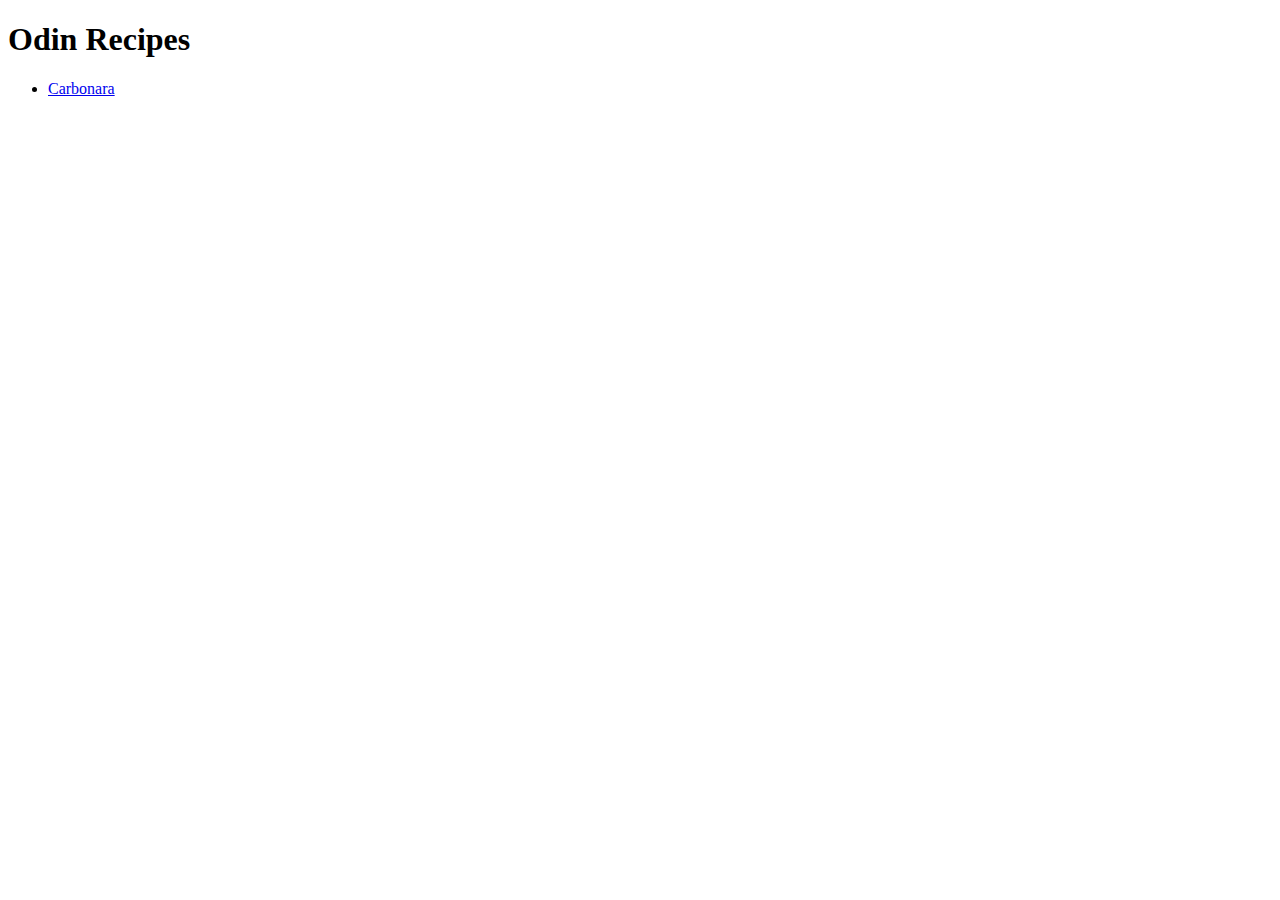
==== index.html @ ea712fce "Create main page called Odin Recipes" ====
<!DOCTYPE html>
<html lang="en">

<head>
	<meta charset="UTF-8">
	<meta http-equiv="X-UA-Compatible" content="IE=edge">
	<meta name="viewport" content="width=device-width, initial-scale=1.0">
	<title>Odin recipes</title>
</head>

<body>
	<h1>Odin Recipes</h1>
	<ul>
		<li><a href="./recipes/carbonara.html">Carbonara</a></li>
	</ul>
</body>

</html>
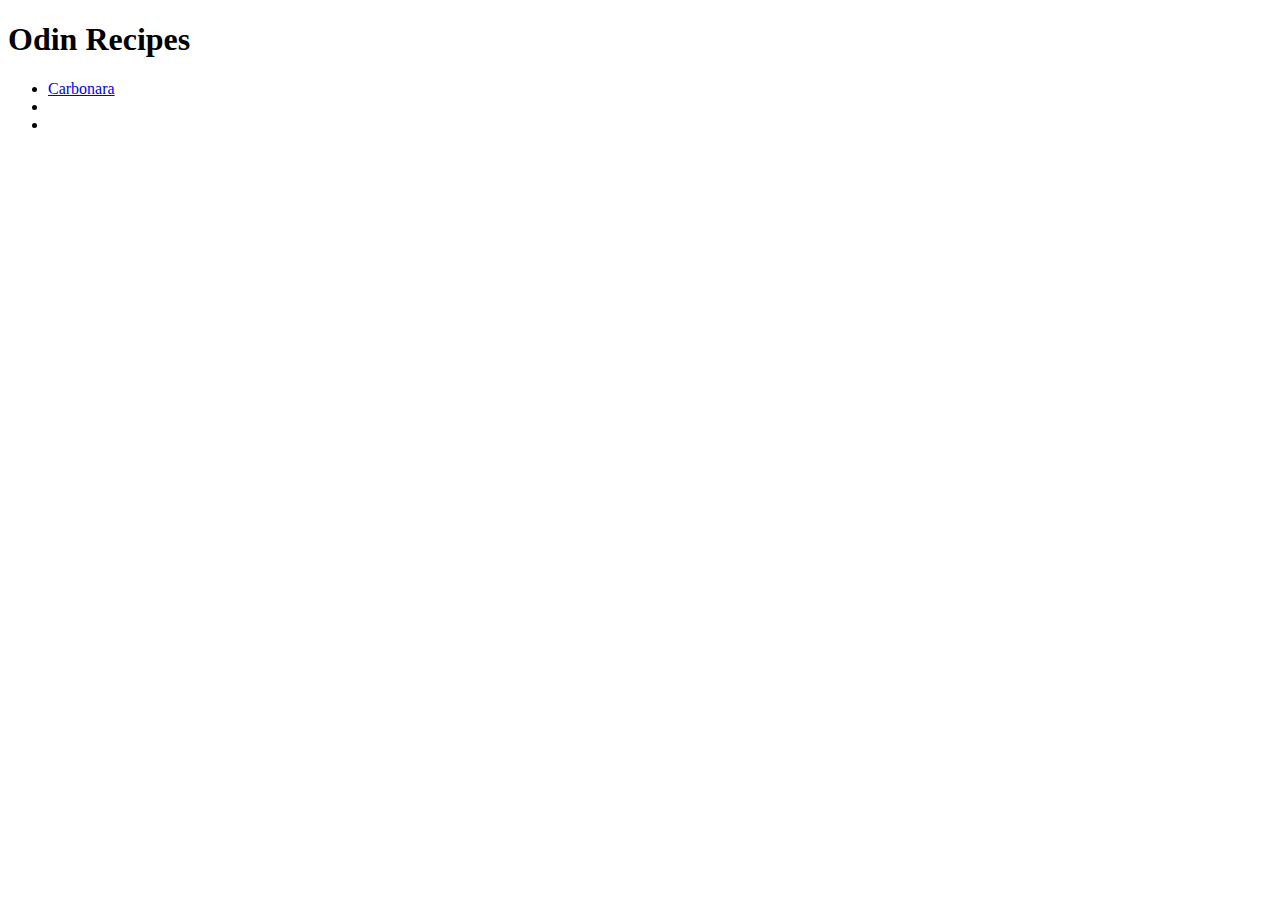
==== commit 2ffddfe6: "Set the recipes link on the index.html page" ====
--- a/index.html
+++ b/index.html
@@ -12,6 +12,8 @@
 	<h1>Odin Recipes</h1>
 	<ul>
 		<li><a href="./recipes/carbonara.html">Carbonara</a></li>
+		<li><a href="./recipes/fish-soup.html"></a></li>
+		<li><a href="./recipes/pancake.html"></a></li>
 	</ul>
 </body>
 
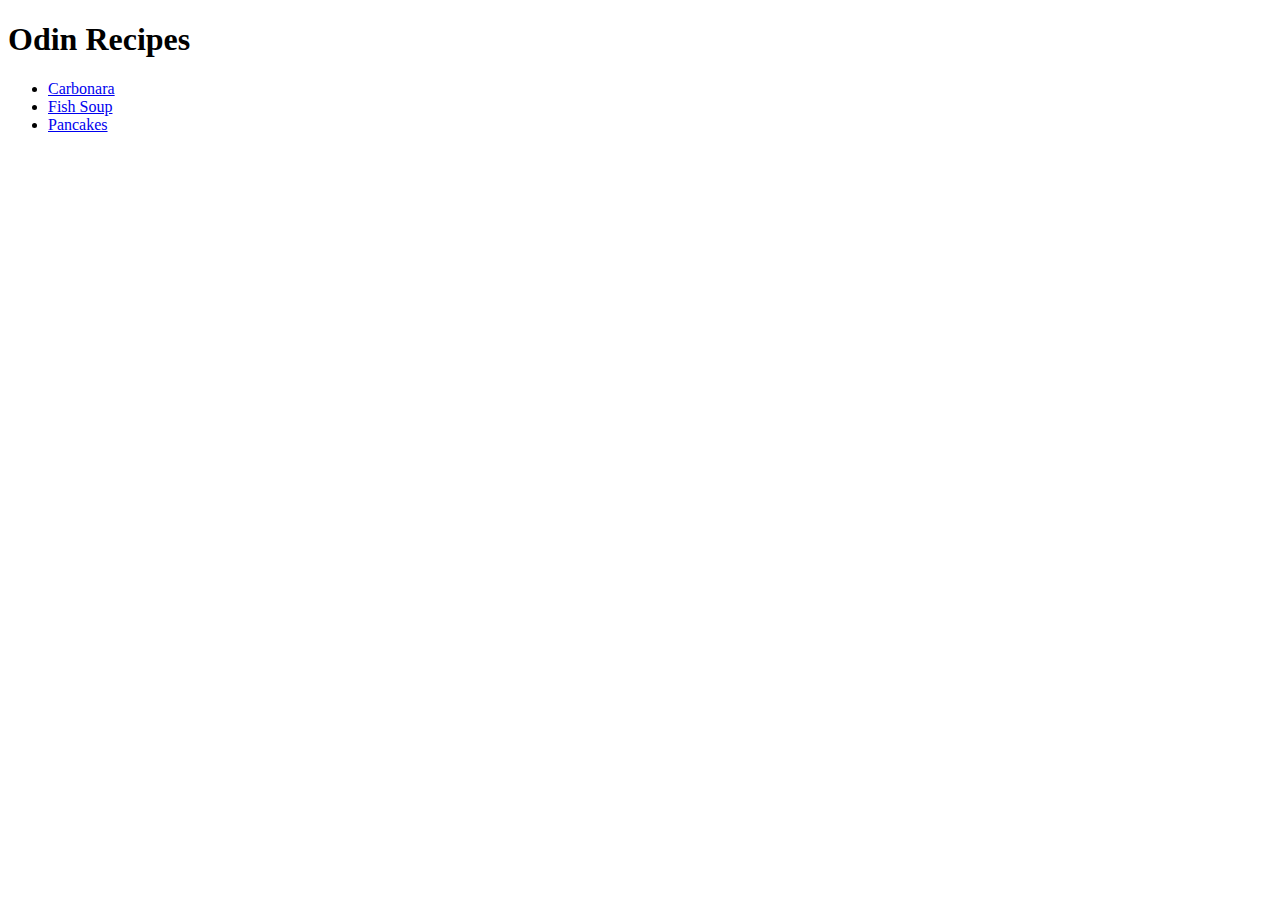
==== commit 7dd89f94: "Set the recipes links names" ====
--- a/index.html
+++ b/index.html
@@ -12,8 +12,8 @@
 	<h1>Odin Recipes</h1>
 	<ul>
 		<li><a href="./recipes/carbonara.html">Carbonara</a></li>
-		<li><a href="./recipes/fish-soup.html"></a></li>
-		<li><a href="./recipes/pancake.html"></a></li>
+		<li><a href="./recipes/fish-soup.html">Fish Soup</a></li>
+		<li><a href="./recipes/pancake.html">Pancakes</a></li>
 	</ul>
 </body>
 
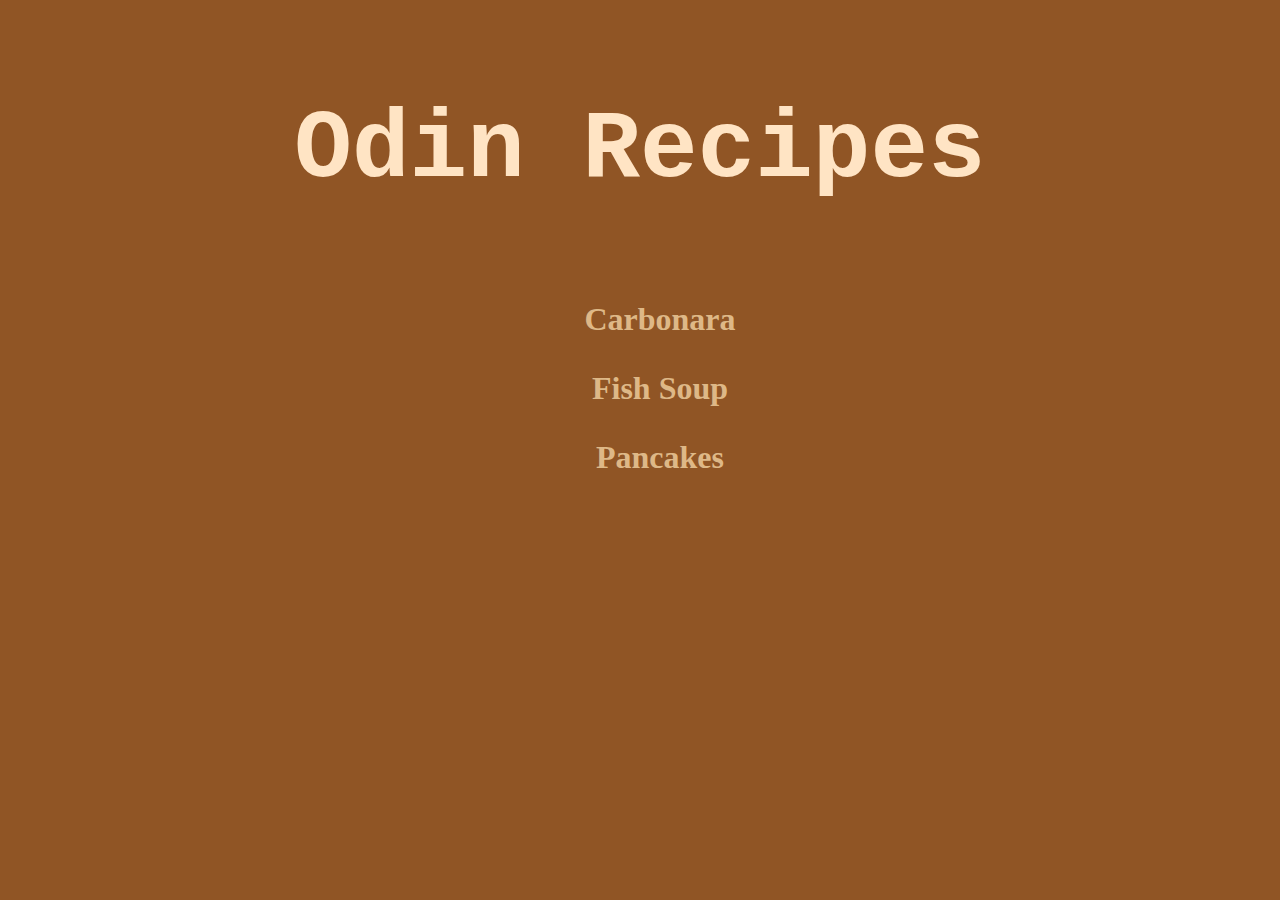
==== commit 72be57f0: "Modify main page with styles.css and link it to index.html" ====
--- a/index.html
+++ b/index.html
@@ -6,6 +6,7 @@
 	<meta http-equiv="X-UA-Compatible" content="IE=edge">
 	<meta name="viewport" content="width=device-width, initial-scale=1.0">
 	<title>Odin recipes</title>
+	<link rel="stylesheet" href="styles.css">
 </head>
 
 <body>
--- a/styles.css
+++ b/styles.css
@@ -0,0 +1,36 @@
+body {
+	background-color: rgb(144, 85, 37);
+	text-align: center;
+}
+
+h1 {
+	margin: 1em;
+	font-size: 96px;
+	font-family: 'Courier New', Courier, monospace;
+	color: bisque;
+}
+
+li {
+	text-align: center;
+	list-style: none;
+	font-size: xx-large;
+	margin: 1em;
+	font-family: Cambria, Cochin, Georgia, Times, 'Times New Roman', serif;
+	font-weight: 900;
+}
+
+a {
+	text-decoration: none;
+	color: burlywood;
+}
+
+a:visited {
+	text-decoration: none;
+	color: burlywood;
+}
+
+a:hover {
+	color: brown;
+	font-size: 60px;
+	transition: 1000ms;
+}